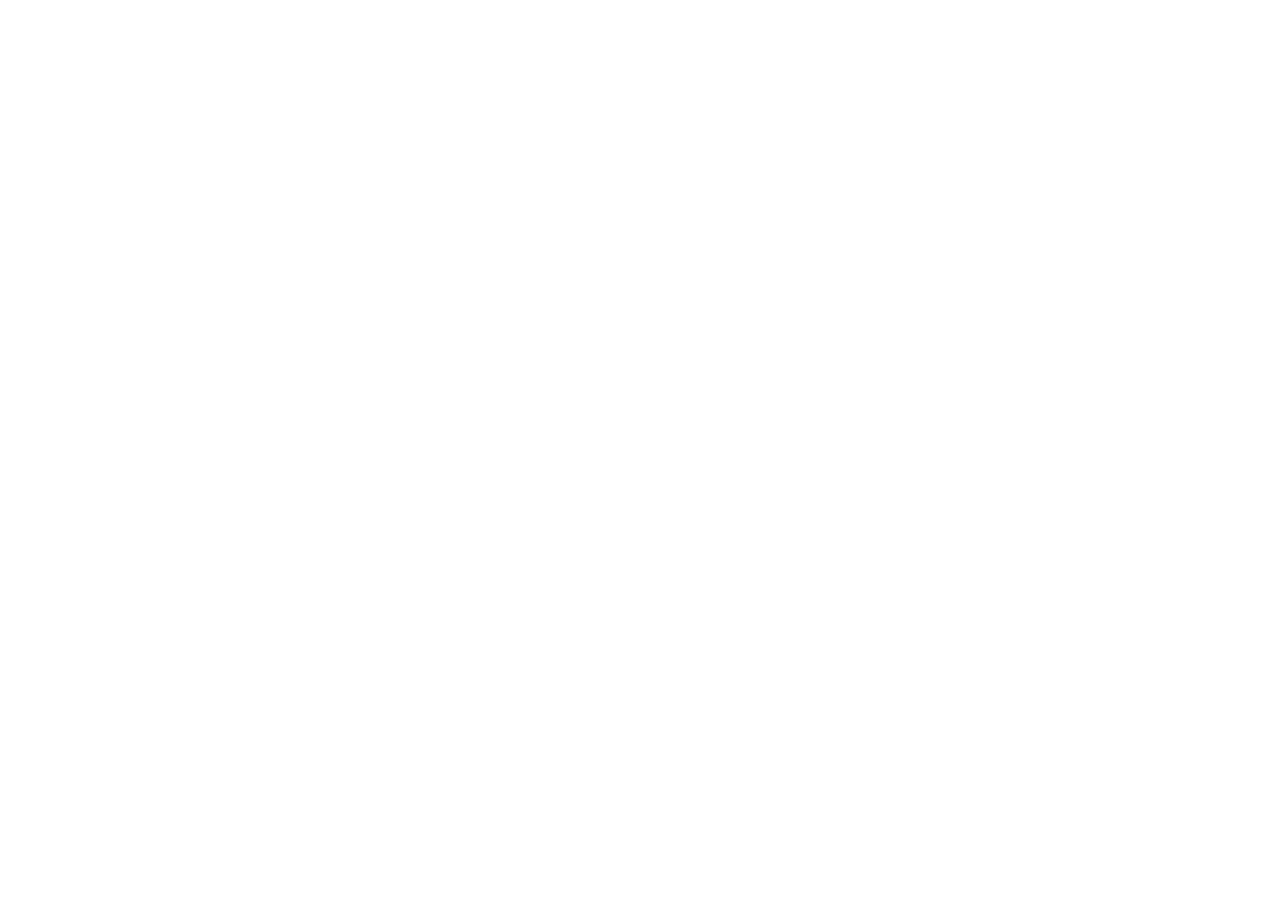
==== embeddingOriginalWork.html @ fafe7321 "Add files via upload" ====
<! DOCTYPE html>
<html>
<body>

<iframe width="560" height="315" src="https://www.youtube.com/embed/ymU8htqPUoc" frameborder="0" allow="accelerometer; autoplay; clipboard-write; encrypted-media; gyroscope; picture-in-picture" allowfullscreen></iframe>

</body>
</html>
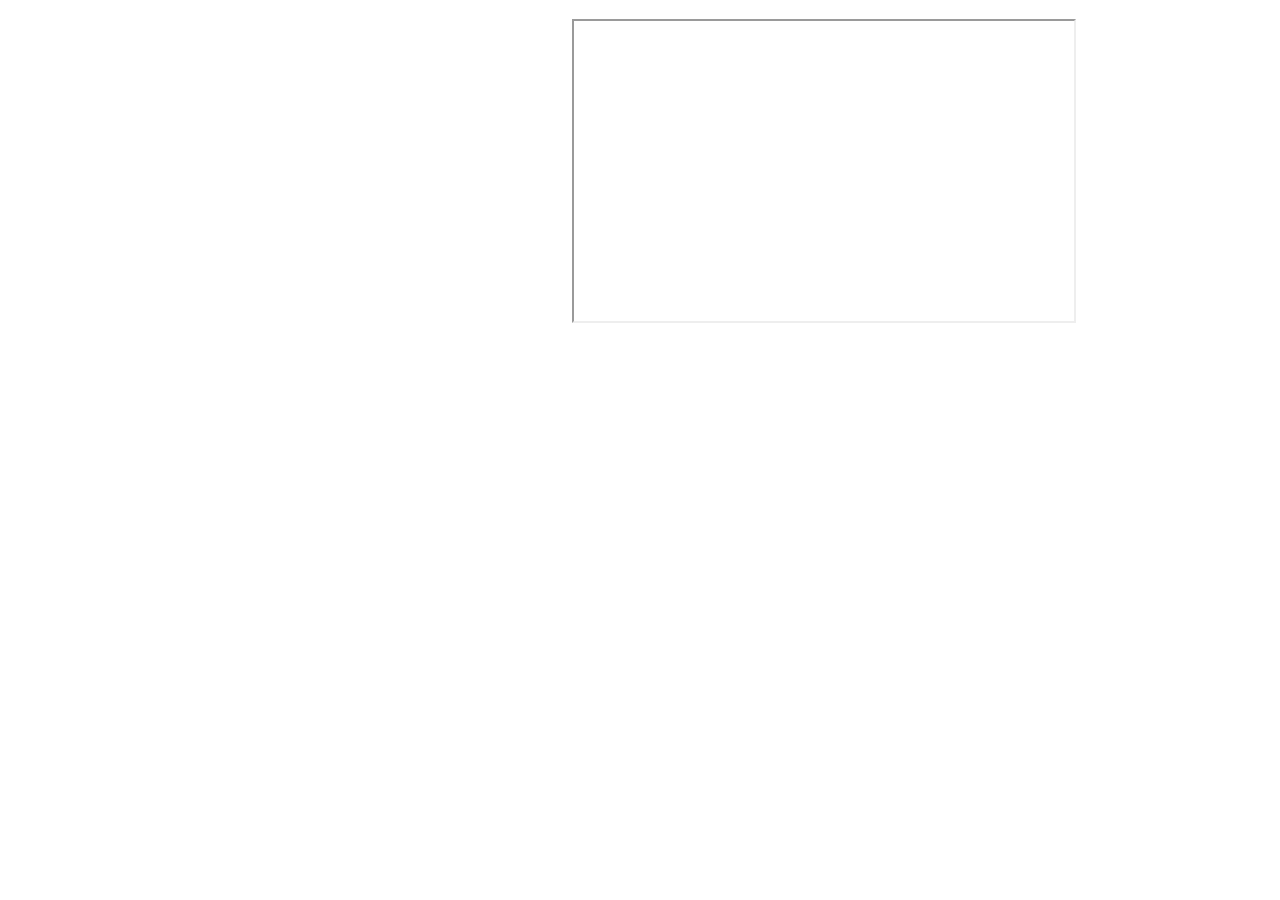
==== commit fd1dba85: "Add files via upload" ====
--- a/embeddingOriginalWork.html
+++ b/embeddingOriginalWork.html
@@ -4,5 +4,7 @@
 
 <iframe width="560" height="315" src="https://www.youtube.com/embed/ymU8htqPUoc" frameborder="0" allow="accelerometer; autoplay; clipboard-write; encrypted-media; gyroscope; picture-in-picture" allowfullscreen></iframe>
 
+<iframe width="500" height="300" src="https://www.google.com/maps/search/dessert+shop/@47.7370855,-122.3715918,12z/data=!3m1!4b1"</iframe>
+
 </body>
 </html>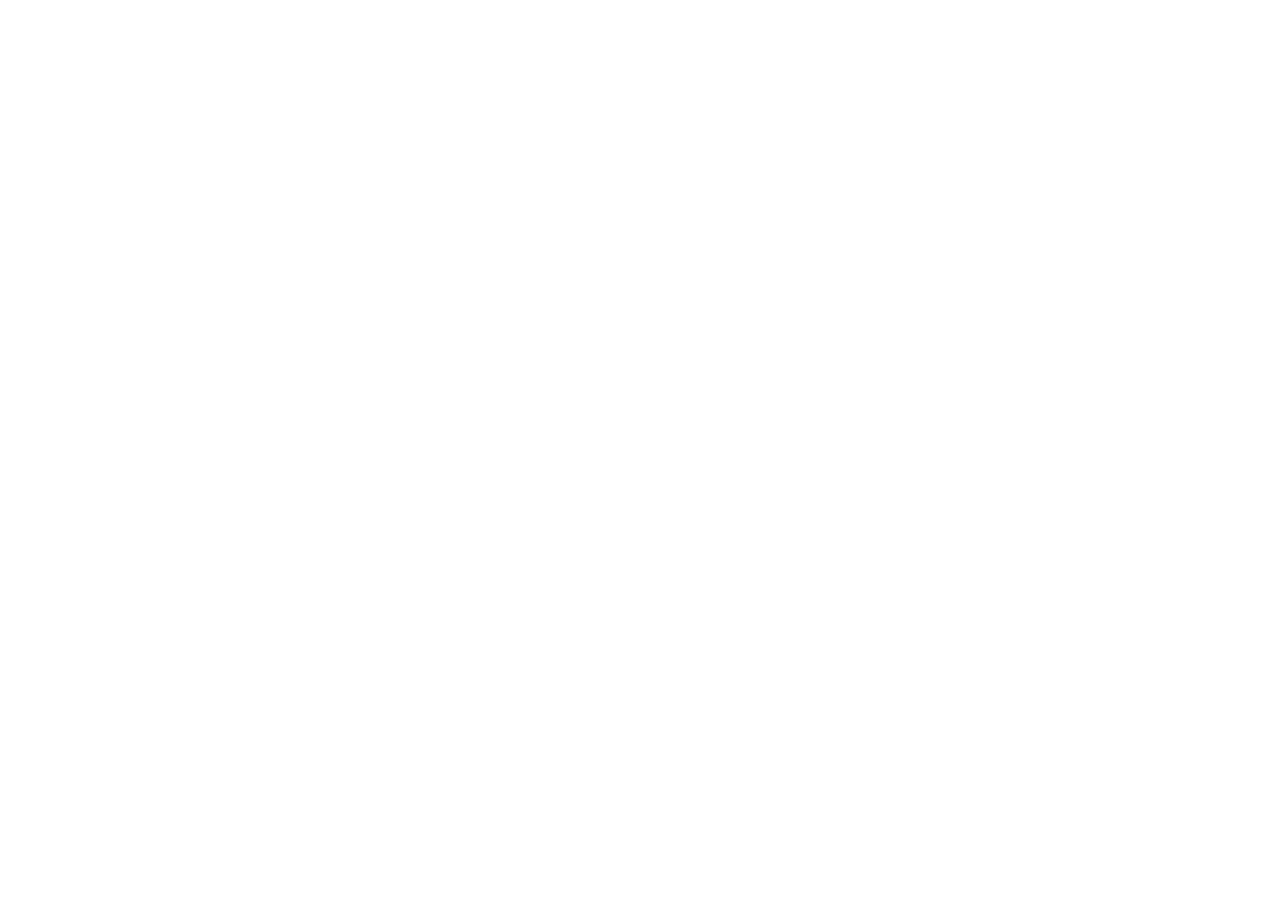
==== commit 1c5a4b1e: "Add files via upload" ====
--- a/embeddingOriginalWork.html
+++ b/embeddingOriginalWork.html
@@ -4,7 +4,7 @@
 
 <iframe width="560" height="315" src="https://www.youtube.com/embed/ymU8htqPUoc" frameborder="0" allow="accelerometer; autoplay; clipboard-write; encrypted-media; gyroscope; picture-in-picture" allowfullscreen></iframe>
 
-<iframe width="500" height="300" src="https://www.google.com/maps/search/dessert+shop/@47.7370855,-122.3715918,12z/data=!3m1!4b1"</iframe>
+<iframe src="https://www.google.com/maps/embed?pb=!1m16!1m12!1m3!1d85865.25503288161!2d-122.37159193383951!3d47.73704284688156!2m3!1f0!2f0!3f0!3m2!1i1024!2i768!4f13.1!2m1!1sdessert%20shop!5e0!3m2!1sen!2sus!4v1602195618167!5m2!1sen!2sus" width="600" height="450" frameborder="0" style="border:0;" allowfullscreen="" aria-hidden="false" tabindex="0"></iframe>
 
 </body>
 </html>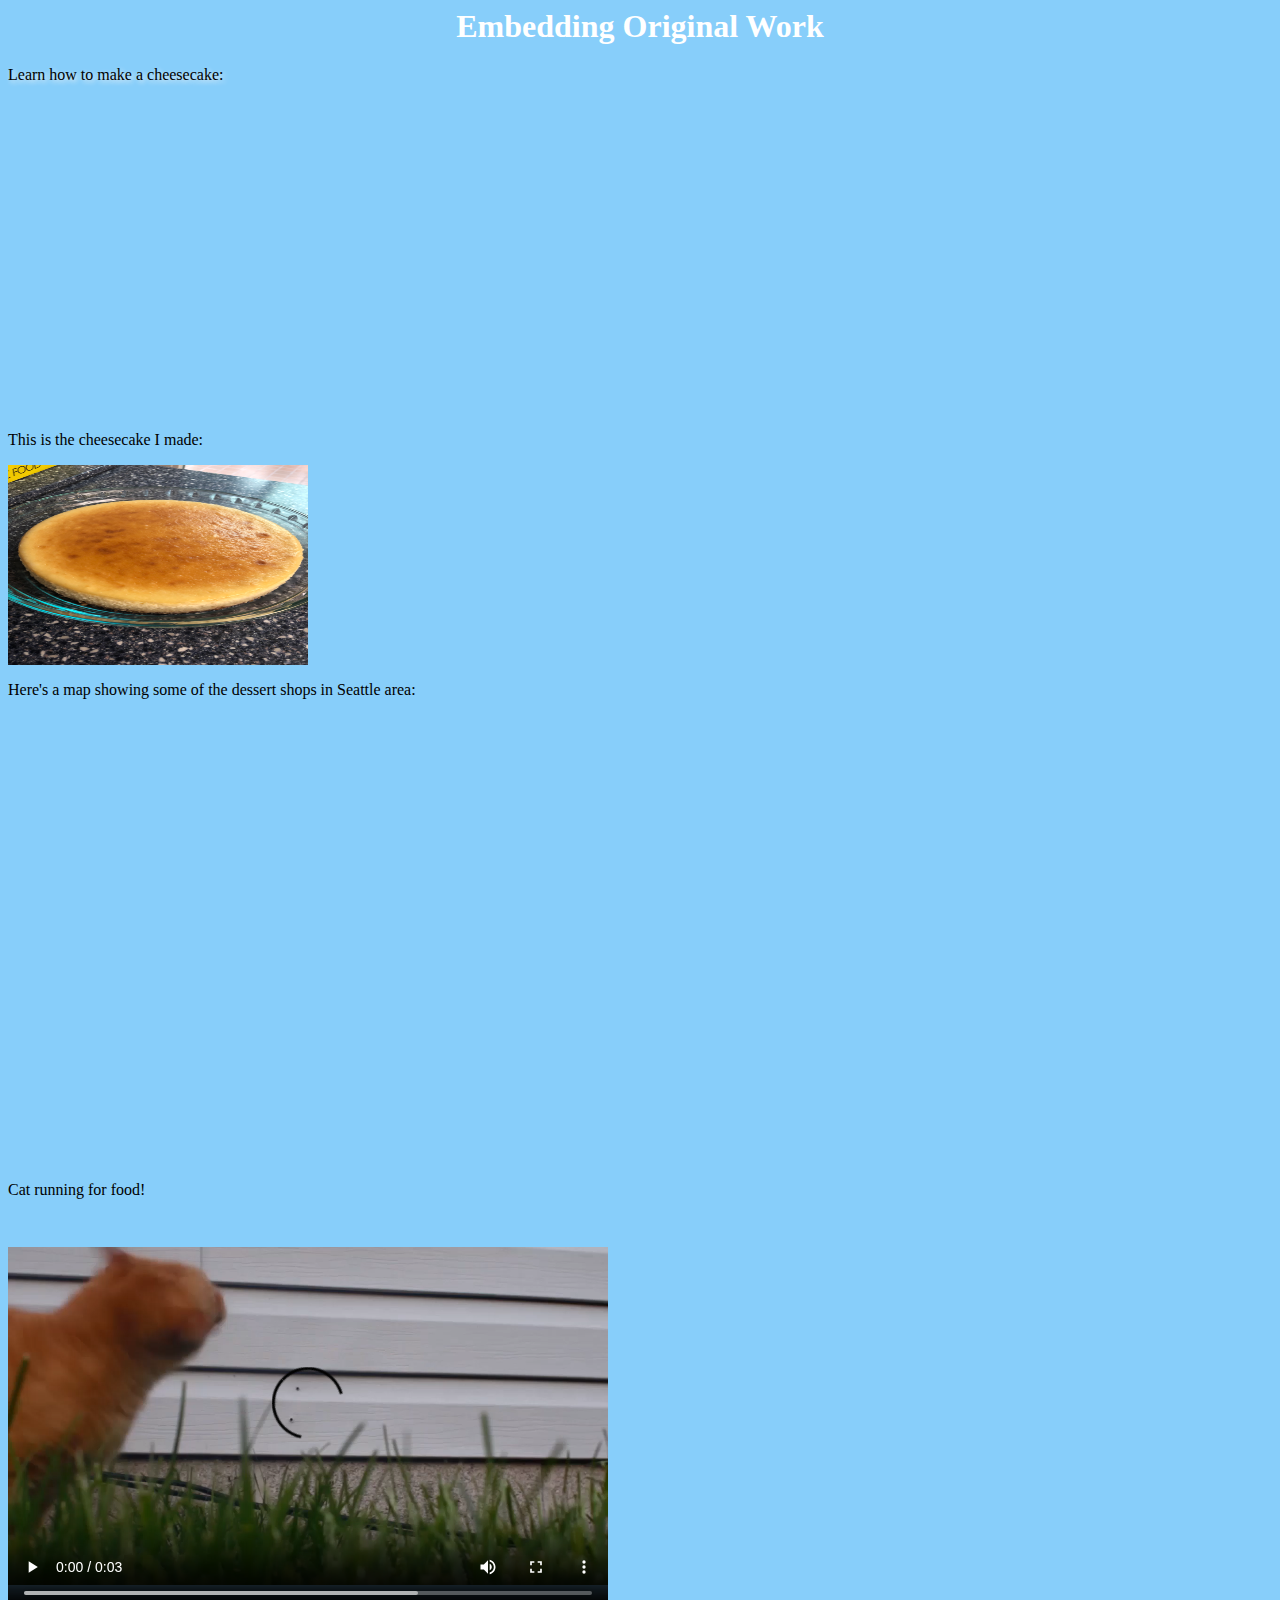
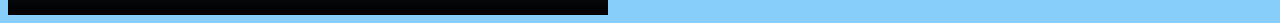
==== commit d4a4ba6c: "Add files via upload" ====
--- a/embeddingOriginalWork.html
+++ b/embeddingOriginalWork.html
@@ -1,10 +1,29 @@
 <! DOCTYPE html>
 <html>
+<head>
+<style>
+    p.double {border-style: double;}
+    body {
+        background-color: lightskyblue;
+    }
+    h1 {
+        color: white;
+        text-align:center
+    }
+</style>
+</head>
+
 <body>
-
-<iframe width="560" height="315" src="https://www.youtube.com/embed/ymU8htqPUoc" frameborder="0" allow="accelerometer; autoplay; clipboard-write; encrypted-media; gyroscope; picture-in-picture" allowfullscreen></iframe>
-
-<iframe src="https://www.google.com/maps/embed?pb=!1m16!1m12!1m3!1d85865.25503288161!2d-122.37159193383951!3d47.73704284688156!2m3!1f0!2f0!3f0!3m2!1i1024!2i768!4f13.1!2m1!1sdessert%20shop!5e0!3m2!1sen!2sus!4v1602195618167!5m2!1sen!2sus" width="600" height="450" frameborder="0" style="border:0;" allowfullscreen="" aria-hidden="false" tabindex="0"></iframe>
-
+    <h1 class="double">Embedding Original Work</h1>
+    <p style="text-shadow: 2px 2px 5px whitesmoke;">Learn how to make a cheesecake:</p>
+    <iframe width="560" height="315" src="https://www.youtube.com/embed/Ov4u0ARMWKQ?start=180" frameborder="0" allow="accelerometer; autoplay; clipboard-write; encrypted-media; gyroscope; picture-in-picture" allowfullscreen></iframe>
+    <p>This is the cheesecake I made:</p>
+    <object data="my_cheesecake.JPG" width="300" height="200"></object>
+    <p>Here's a map showing some of the dessert shops in Seattle area:</p>
+    <iframe src="https://www.google.com/maps/embed?pb=!1m16!1m12!1m3!1d171731.70484320927!2d-122.4416376323067!3d47.736680597780655!2m3!1f0!2f0!3f0!3m2!1i1024!2i768!4f13.1!2m1!1sdessert%20shop!5e0!3m2!1sen!2sus!4v1602212185234!5m2!1sen!2sus" width="600" height="450" frameborder="0" style="border:0;" allowfullscreen="" aria-hidden="false" tabindex="0"></iframe>
+    <p>Cat running for food!</p>
+    <video width="600" height="400" controls>
+        <source src="cat_low_angle.mp4" type="video/mp4">
+    </video>
 </body>
 </html>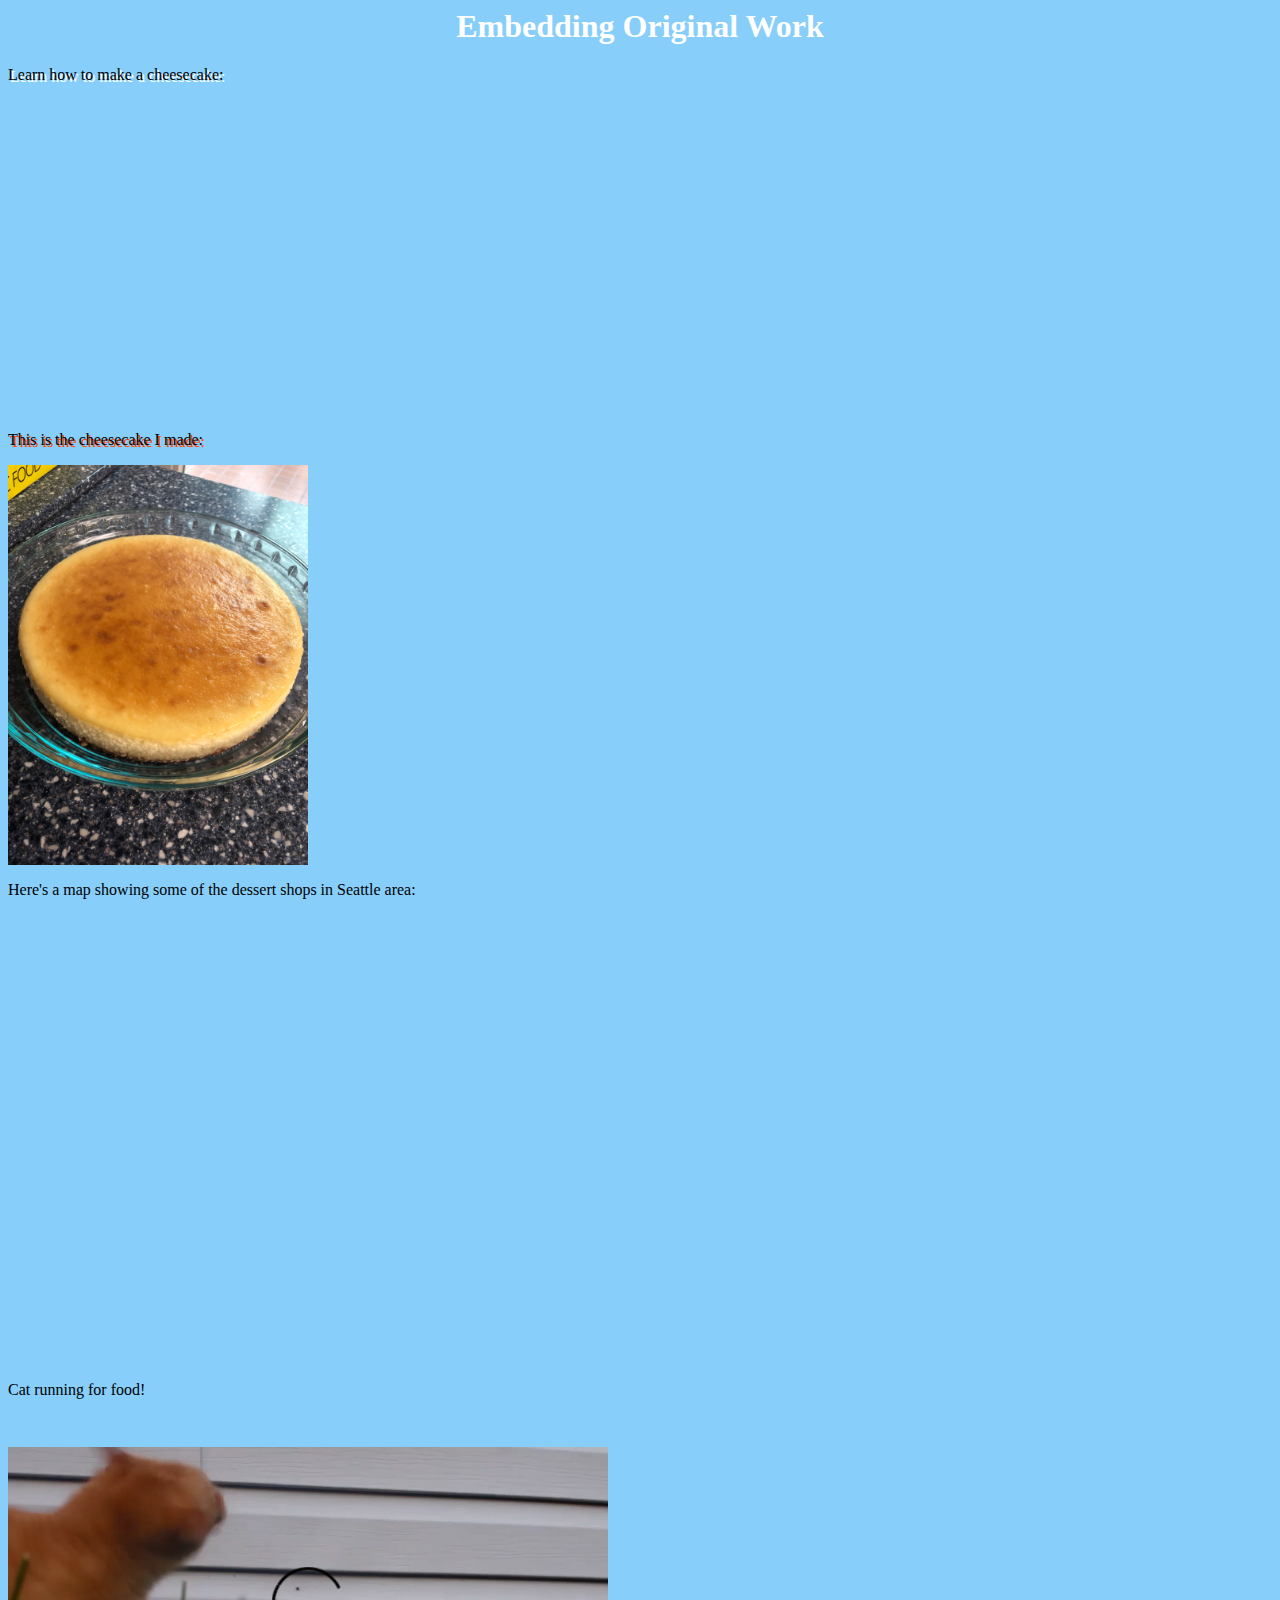
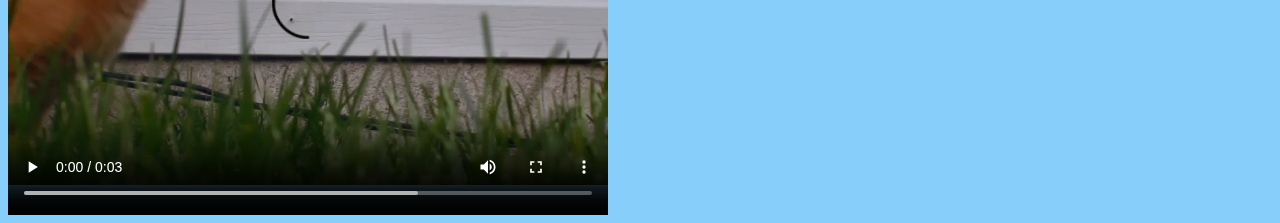
==== commit c473c3cb: "Add files via upload" ====
--- a/embeddingOriginalWork.html
+++ b/embeddingOriginalWork.html
@@ -15,10 +15,10 @@
 
 <body>
     <h1 class="double">Embedding Original Work</h1>
-    <p style="text-shadow: 2px 2px 5px whitesmoke;">Learn how to make a cheesecake:</p>
+    <p style="text-shadow: 2px 2px white;">Learn how to make a cheesecake:</p>
     <iframe width="560" height="315" src="https://www.youtube.com/embed/Ov4u0ARMWKQ?start=180" frameborder="0" allow="accelerometer; autoplay; clipboard-write; encrypted-media; gyroscope; picture-in-picture" allowfullscreen></iframe>
-    <p>This is the cheesecake I made:</p>
-    <object data="my_cheesecake.JPG" width="300" height="200"></object>
+    <p style="text-shadow: 2px 2px orangered;">This is the cheesecake I made:</p>
+    <object data="my_cheesecake.JPG" width="300" height="400"></object>
     <p>Here's a map showing some of the dessert shops in Seattle area:</p>
     <iframe src="https://www.google.com/maps/embed?pb=!1m16!1m12!1m3!1d171731.70484320927!2d-122.4416376323067!3d47.736680597780655!2m3!1f0!2f0!3f0!3m2!1i1024!2i768!4f13.1!2m1!1sdessert%20shop!5e0!3m2!1sen!2sus!4v1602212185234!5m2!1sen!2sus" width="600" height="450" frameborder="0" style="border:0;" allowfullscreen="" aria-hidden="false" tabindex="0"></iframe>
     <p>Cat running for food!</p>
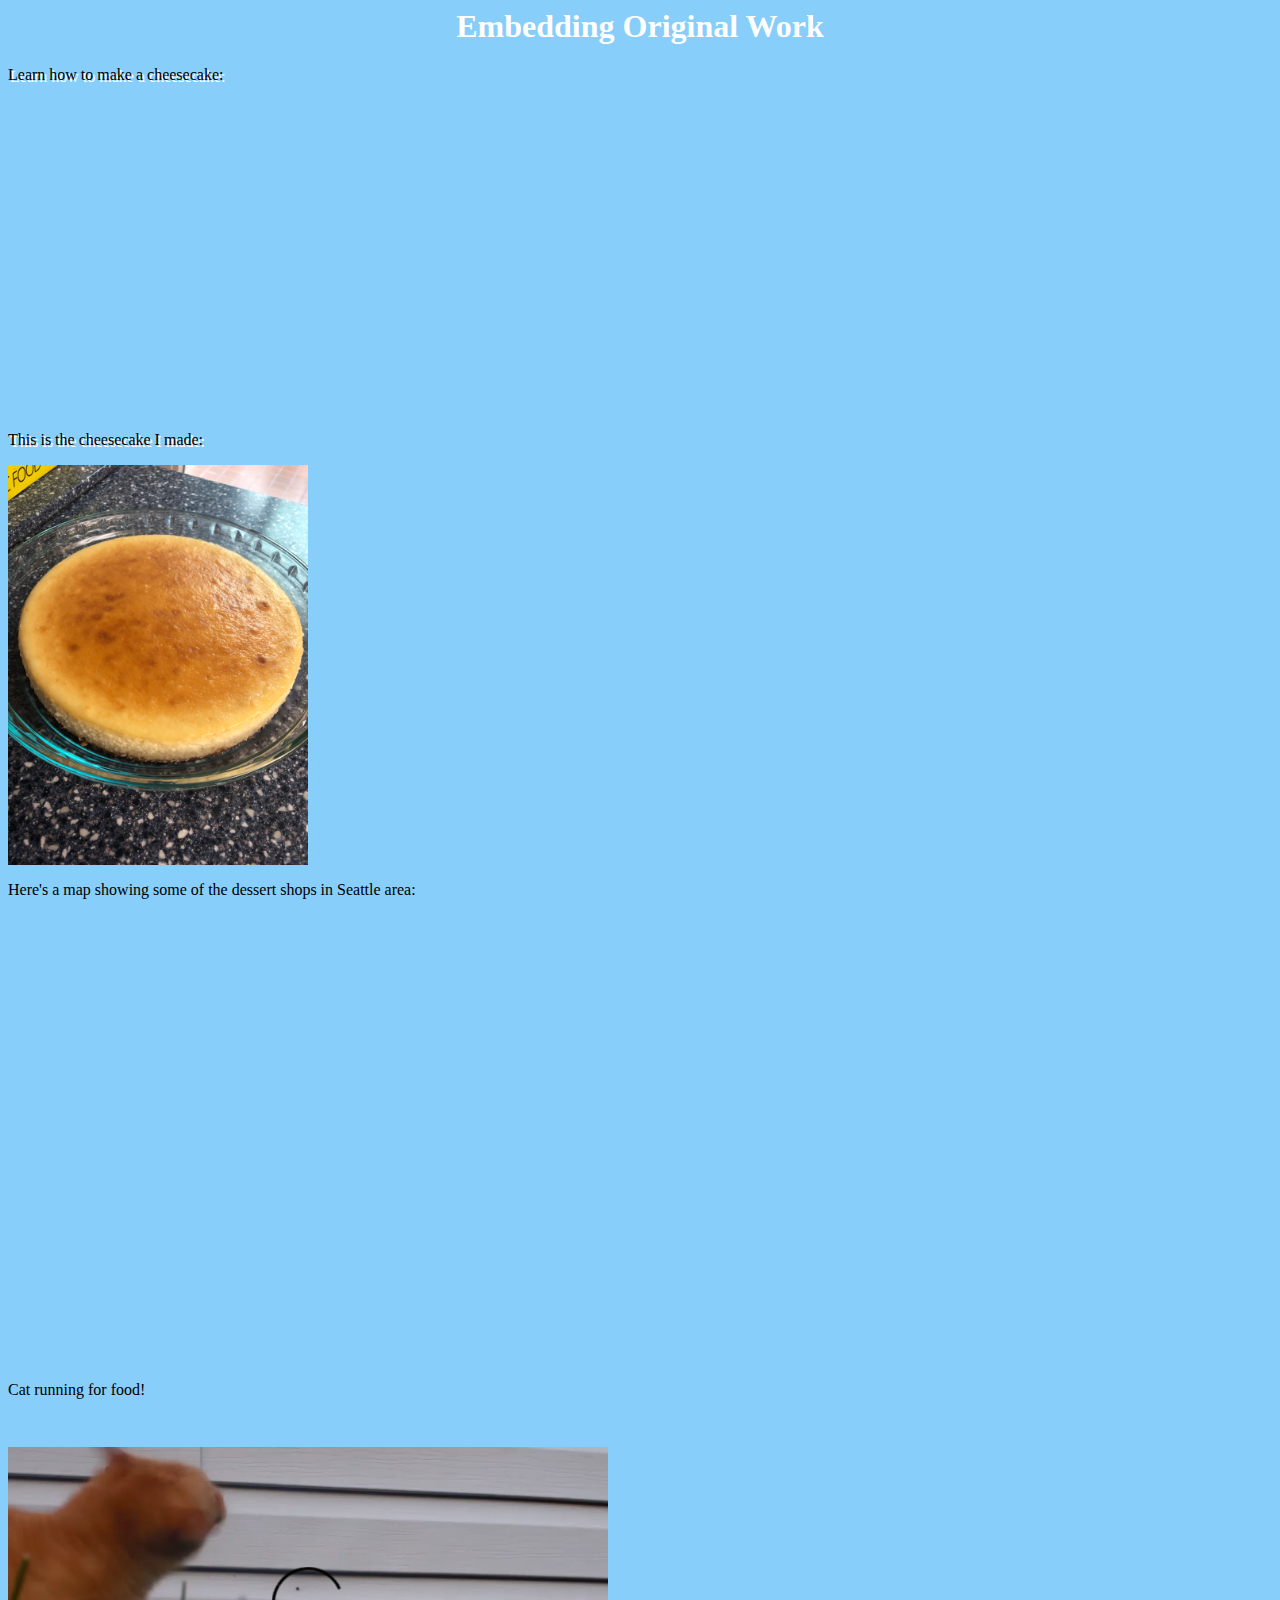
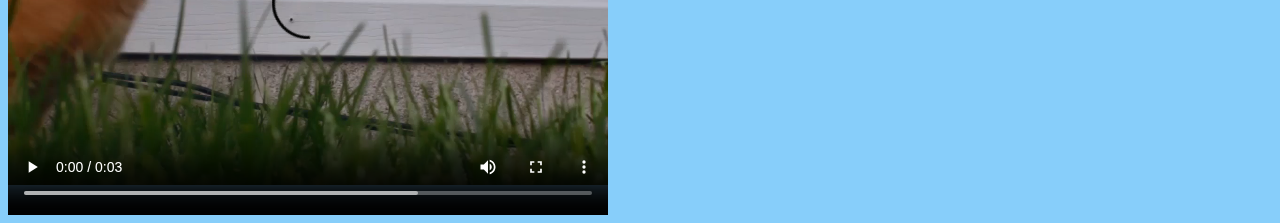
==== commit 94562ce1: "Add files via upload" ====
--- a/embeddingOriginalWork.html
+++ b/embeddingOriginalWork.html
@@ -17,7 +17,7 @@
     <h1 class="double">Embedding Original Work</h1>
     <p style="text-shadow: 2px 2px white;">Learn how to make a cheesecake:</p>
     <iframe width="560" height="315" src="https://www.youtube.com/embed/Ov4u0ARMWKQ?start=180" frameborder="0" allow="accelerometer; autoplay; clipboard-write; encrypted-media; gyroscope; picture-in-picture" allowfullscreen></iframe>
-    <p style="text-shadow: 2px 2px orangered;">This is the cheesecake I made:</p>
+    <p style="text-shadow: 2px 2px white;">This is the cheesecake I made:</p>
     <object data="my_cheesecake.JPG" width="300" height="400"></object>
     <p>Here's a map showing some of the dessert shops in Seattle area:</p>
     <iframe src="https://www.google.com/maps/embed?pb=!1m16!1m12!1m3!1d171731.70484320927!2d-122.4416376323067!3d47.736680597780655!2m3!1f0!2f0!3f0!3m2!1i1024!2i768!4f13.1!2m1!1sdessert%20shop!5e0!3m2!1sen!2sus!4v1602212185234!5m2!1sen!2sus" width="600" height="450" frameborder="0" style="border:0;" allowfullscreen="" aria-hidden="false" tabindex="0"></iframe>
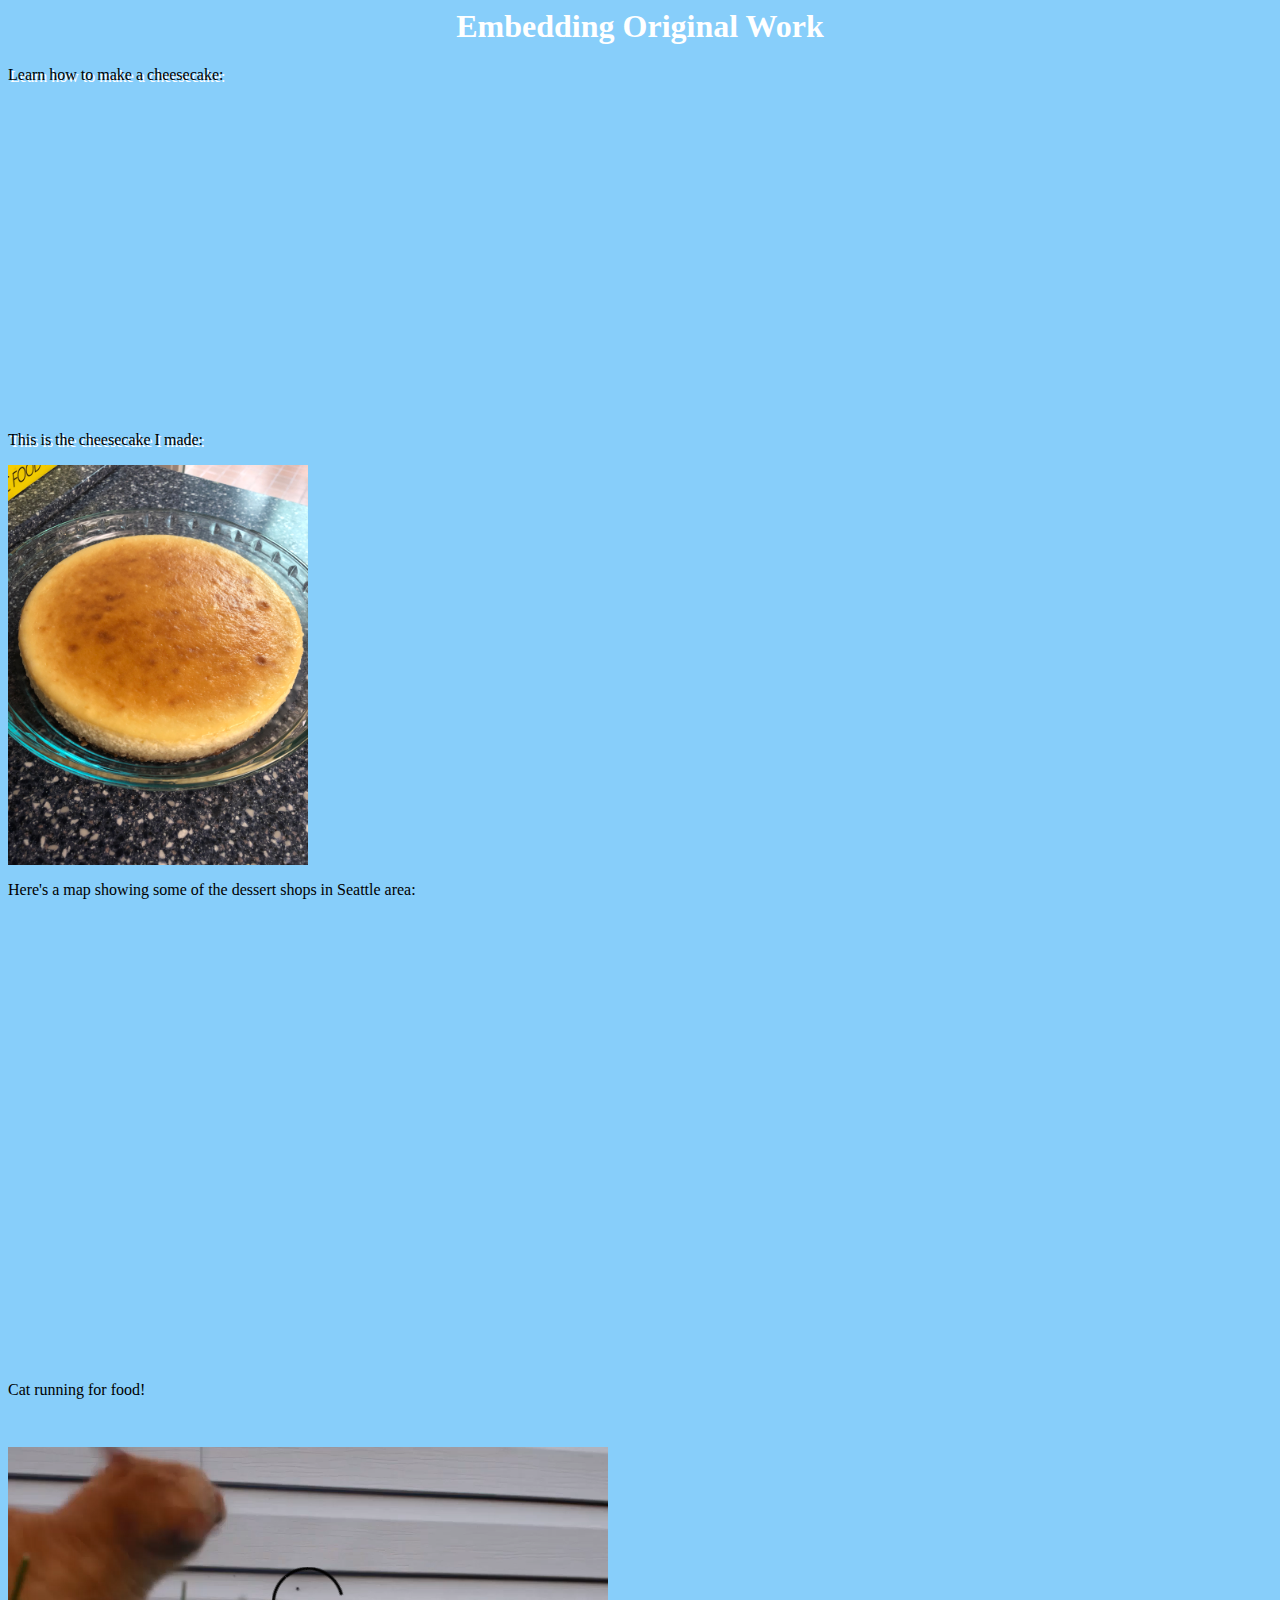
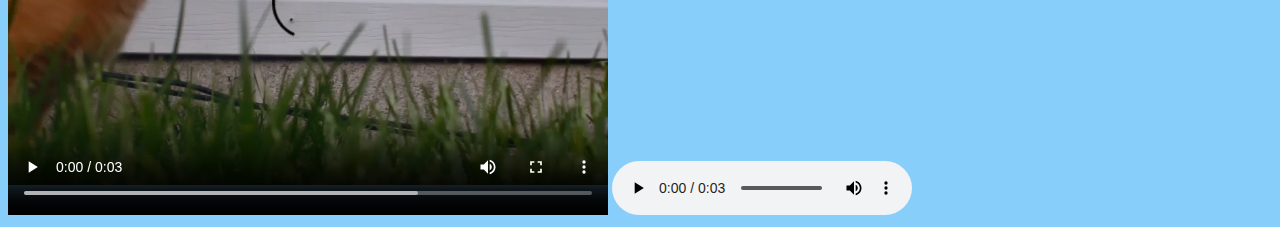
==== commit cd665c1d: "Add files via upload" ====
--- a/embeddingOriginalWork.html
+++ b/embeddingOriginalWork.html
@@ -25,5 +25,8 @@
     <video width="600" height="400" controls>
         <source src="cat_low_angle.mp4" type="video/mp4">
     </video>
+    <audio controls>
+        <source src="cat-meowing.mp3" type="audio/mpeg">
+    </audio>
 </body>
 </html>